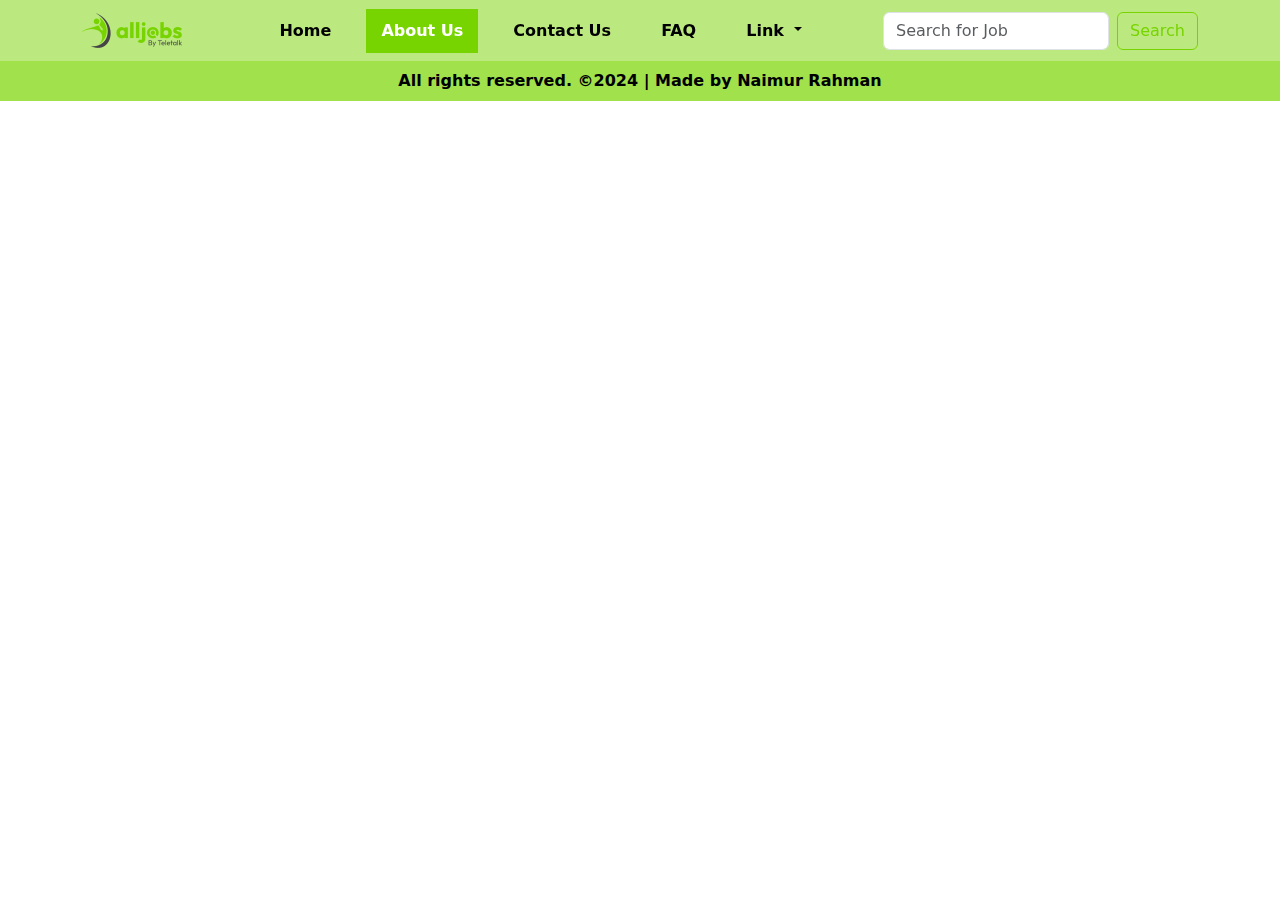
==== about.html @ f09024cb "header and footer initialized" ====
<!doctype html>
<html lang="en">

<head>
    <title>Job Portal - Home</title>
    <meta charset="utf-8">
    <meta name="viewport" content="width=device-width, initial-scale=1">

    <!-- Favicon -->
    <link rel="shortcut icon" href="assets/img/favicon.ico" type="image/x-icon">

    <!-- Bootstrap CSS CDN -->
    <link href="https://cdn.jsdelivr.net/npm/bootstrap@5.3.3/dist/css/bootstrap.min.css" rel="stylesheet">

    <!-- Custom CSS -->
    <link rel="stylesheet" href="assets/css/style.css">
</head>

<body>
    <!-- Navbar Section Start -->
    <nav id="navbar" class="navbar navbar-expand-lg sticky-top">
        <div class="container">
            <a class="navbar-brand" href="index.html">
                <img src="assets/img/logo.png" alt="" class="d-block w-100">
            </a>
            <button class="navbar-toggler" type="button" data-bs-toggle="collapse"
                data-bs-target="#navbarSupportedContent" aria-controls="navbarSupportedContent" aria-expanded="false"
                aria-label="Toggle navigation">
                <span class="navbar-toggler-icon"></span>
            </button>
            <div class="collapse navbar-collapse" id="navbarSupportedContent">
                <ul class="navbar-nav fw-semibold mx-auto mb-2 mb-lg-0">
                    <li class="nav-item">
                        <a class="nav-link" aria-current="page" href="index.html">Home</a>
                    </li>
                    <li class="nav-item">
                        <a class="nav-link active" aria-current="page" href="about.html">About Us</a>
                    </li>
                    <li class="nav-item">
                        <a class="nav-link" aria-current="page" href="contact.html">Contact Us</a>
                    </li>
                    <li class="nav-item">
                        <a class="nav-link" aria-current="page" href="faq.html">FAQ</a>
                    </li>
                    <li class="nav-item dropdown">
                        <a class="nav-link dropdown-toggle" href="#" role="button" data-bs-toggle="dropdown"
                            aria-expanded="false">
                            Link
                        </a>
                        <ul class="dropdown-menu">
                            <li><a class="dropdown-item" href="#">Sign In</a></li>
                            <li><a class="dropdown-item" href="#">Sign Up</a></li>
                        </ul>
                    </li>
                </ul>
                <form class="d-flex" role="search">
                    <input class="form-control me-2" type="search" placeholder="Search for Job" aria-label="Search">
                    <button class="btn btn-outline-success" type="submit">Search</button>
                </form>
            </div>
        </div>
    </nav>
    <!-- Navbar Section End -->


    <!-- Footer Section Start -->
    <footer id="footer">
        <div class="footer py-2 text-center fw-semibold">
            <p class="m-0">
                All rights reserved.
                &copy;2024 | Made by <a href="https://github.com/naimur-234964" target="_blank">Naimur Rahman</a>
            </p>
        </div>
    </footer>
    <!-- Footer Section End -->


    <!-- Bootstrap JS CDN -->
    <script src="https://cdn.jsdelivr.net/npm/bootstrap@5.3.3/dist/js/bootstrap.bundle.min.js"></script>

    <!-- Custom JS -->
    <script src="assets/js/main.js"></script>
</body>

</html>
---- assets/css/style.css ----
/* Common Code Start */
:root {
    --primary-color: #78d400;
    --light-color: #fff;
    --dark-color: #000;
}

.title {
    h1 {
        color: var(--primary-color);
        font-weight: 600;
    }
}

.text-primar {
    color: var(--primary-color);
}

.btn-outline-success {
    color: var(--primary-color);
    border-color: var(--primary-color);

    &:hover {
        color: var(--light-color);
        background-color: var(--primary-color);
        border-color: var(--primary-color);

    }
}

/* Common Code End */


/* Navbar Start */
#navbar {
    background-color: rgba(120, 212, 0, 0.5);
    backdrop-filter: blur(10px);

    .nav-link {
        color: var(--dark-color);
        margin: 0px 10px;
        padding: 10px 15px;
        transition: .5s ease-in-out;

        &:hover {
            color: var(--light-color);
            background: var(--primary-color);
        }

        &.active {
            color: var(--light-color);
            background: var(--primary-color);
        }
    }
}

/* Navbar End */

/* Popular section Start */
#popular {
    .card {
        --bs-card-spacer-x: 0;
        transition: .3s linear;

        &:hover {
            cursor: pointer;
            box-shadow: 0px 0px 20px 5px rgb(182, 175, 175);
        }
    }
}

/* Popular section End */

/* Footer Section Start */
#footer {
    background-color: rgba(120, 212, 0, .7);

    p {
        color: var(--dark-color);
    }

    a {
        color: var(--dark-color);
        text-decoration: none;
        transition: .3s;
        
        &:hover {
            color: #79865f;
        }
    }
}

/* Footer Section End */
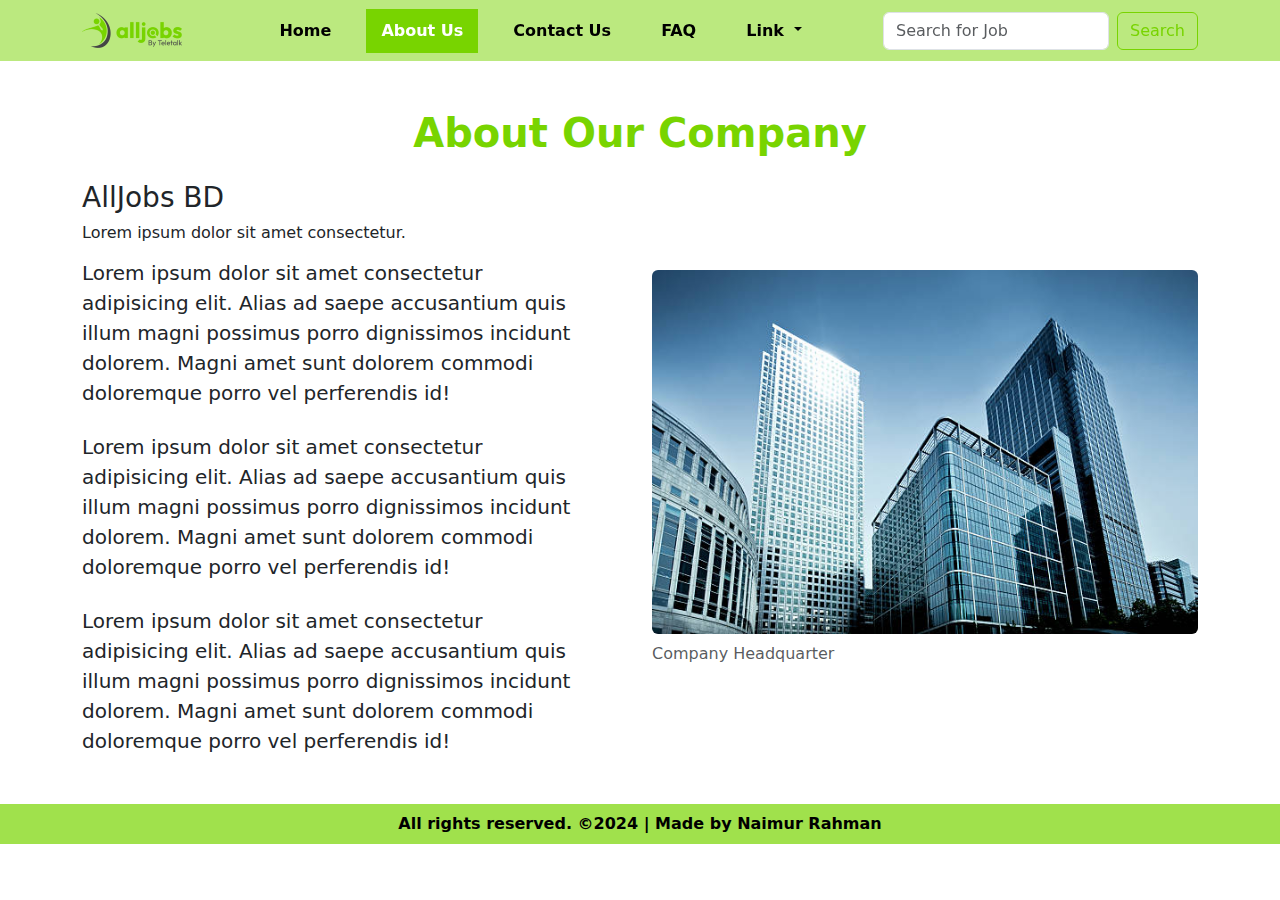
==== commit 6bc5f6df: "about company section initialized" ====
--- a/about.html
+++ b/about.html
@@ -62,6 +62,45 @@
     </nav>
     <!-- Navbar Section End -->
 
+    <!-- About Company Section Start -->
+     <section id="about-company" class="my-5">
+        <section class="container">
+            <div class="title text-center mb-sm-3 mb-md-4">
+                <h1 class="h1">
+                    About Our Company
+                </h1>
+            </div>
+            <div class="row align-items-center gy-4">
+                <!-- Company Descriptio Section Start -->
+                <div class="col-md-6 order-2 order-md-1 pe-md-5">
+                    <h3 class="h3 mb-2">
+                        AllJobs BD
+                    </h3>
+                    <h6 class="h6 mb-3">
+                        Lorem ipsum dolor sit amet consectetur.
+                    </h6>
+                    <p class="lead m-0">
+                        Lorem ipsum dolor sit amet consectetur adipisicing elit. Alias ad saepe accusantium quis illum magni possimus porro dignissimos incidunt dolorem. Magni amet sunt dolorem commodi doloremque porro vel perferendis id!
+                    </p><br>
+                    <p class="lead m-0">
+                        Lorem ipsum dolor sit amet consectetur adipisicing elit. Alias ad saepe accusantium quis illum magni possimus porro dignissimos incidunt dolorem. Magni amet sunt dolorem commodi doloremque porro vel perferendis id!
+                    </p><br>
+                    <p class="lead m-0">
+                        Lorem ipsum dolor sit amet consectetur adipisicing elit. Alias ad saepe accusantium quis illum magni possimus porro dignissimos incidunt dolorem. Magni amet sunt dolorem commodi doloremque porro vel perferendis id!
+                    </p>
+                </div>
+                <!-- Company Descriptio Section End -->
+
+                <!-- Company Image Section -->
+                <div class="col-md-6 order-1 order-md-2">
+                    <img src="assets/img/company.jpg" alt="" class="d-block w-100 rounded mb-2">
+                    <p class="fs-6 text-body-secondary m-0">Company Headquarter</p>
+                </div>
+                <!-- Company Image Section -->
+            </div>
+        </section>
+     </section>
+    <!-- About Company Section End -->
 
     <!-- Footer Section Start -->
     <footer id="footer">
